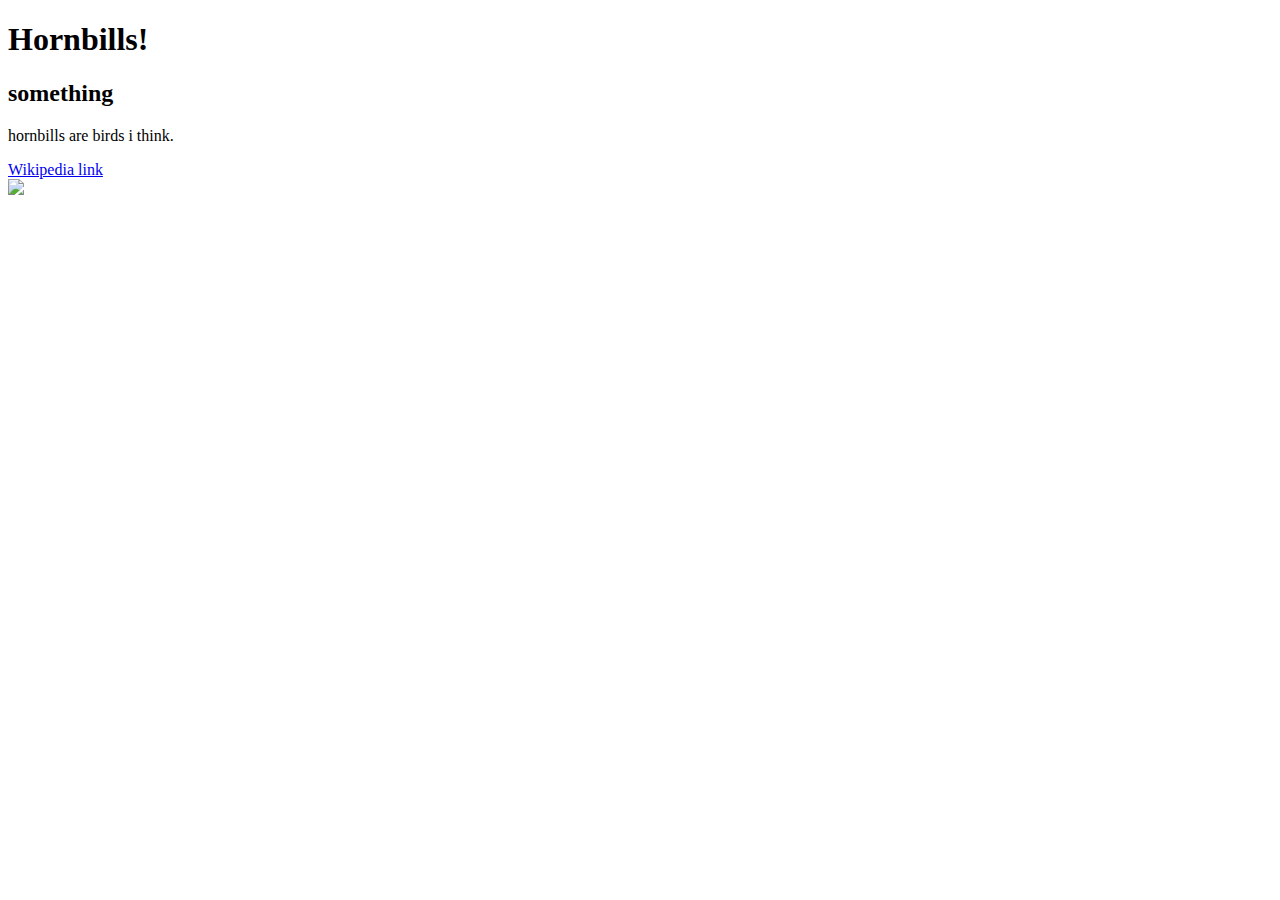
==== inclass.html @ 47ee3ac6 "Feb 18 Class" ====
<!DOCTYPE html>

<html lang="en">
    <head>
        <meta charset="utf-8" />
        <meta name="viewport" content="width=device-width, initial-scale=1" />

        <title>Birdwatching: Hornbills!</title>
    </head>
    <body>
        <h1>Hornbills!</h1>
        <h2>something</h2>
        <p>hornbills are birds i think.</p>
        <a href="https://en.wikipedia.org/wiki/Hornbill">Wikipedia link</a>
        <br>
        <img src="https://upload.wikimedia.org/wikipedia/commons/e/ee/Great_hornbill_Photograph_by_Shantanu_Kuveskar.jpg" style="width:20%">
    </body>
</html>
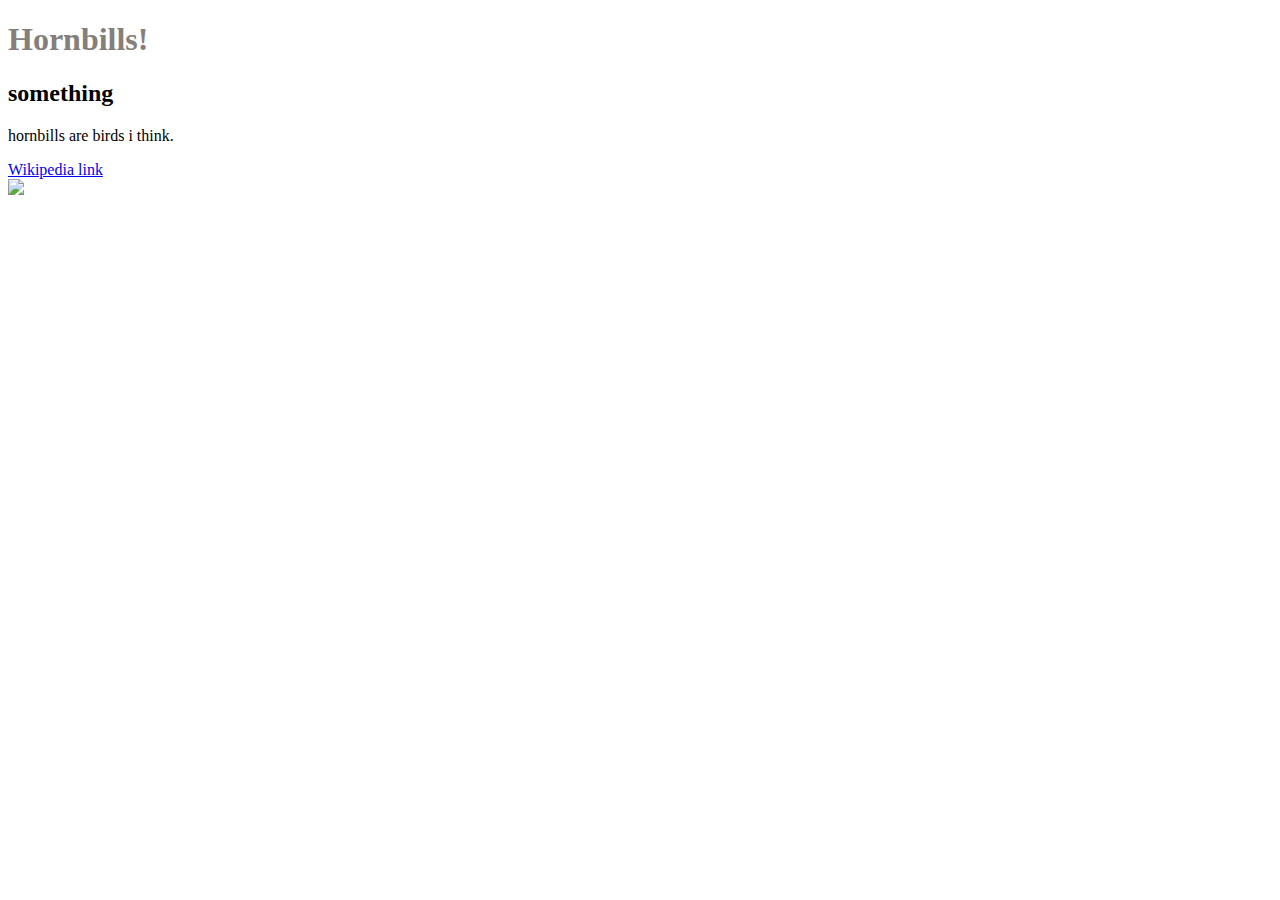
==== commit b165eacb: "Init Commit" ====
--- a/inclass.html
+++ b/inclass.html
@@ -4,6 +4,7 @@
     <head>
         <meta charset="utf-8" />
         <meta name="viewport" content="width=device-width, initial-scale=1" />
+        <link rel="stylesheet" href="inclass-styles.css">
 
         <title>Birdwatching: Hornbills!</title>
     </head>
--- a/inclass-styles.css
+++ b/inclass-styles.css
@@ -0,0 +1,3 @@
+h1 {
+	color: #857F7B;
+}